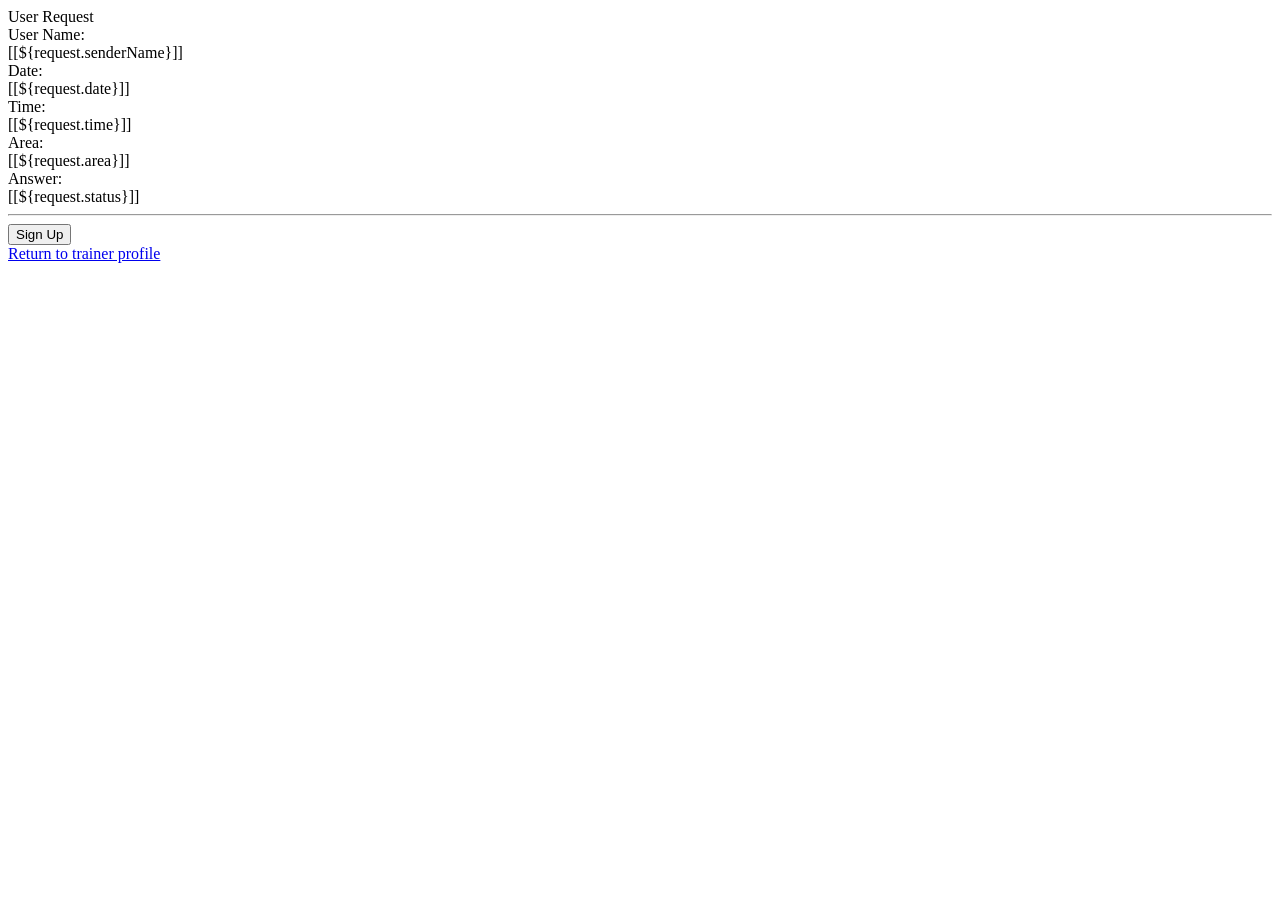
==== src/main/resources/templates/answerrequest.html @ 724f3889 "Version to fork a branch for Joyce. Hard coded requests." ====
<!DOCTYPE html>
<html lang="en" lang="en" xmlns="http://www.w3.org/1999/xhtml" xmlns:th="http://thymeleaf.org">

<head>
    <meta charset="utf-8">
    <meta http-equiv="X-UA-Compatible" content="IE=edge">
    <meta name="viewport" content="width=device-width, initial-scale=1, shrink-to-fit=no">
    <meta name="description" content="">
    <meta name="author" content="">
    <title>Sign Up - Personal Fitness</title>
    <!-- Bootstrap core CSS-->
    <link href="/vendor/bootstrap/css/bootstrap.min.css" rel="stylesheet">
    <!-- Custom fonts for this template-->
    <link href="/vendor/font-awesome/css/font-awesome.min.css" rel="stylesheet" type="text/css">
    <!-- Custom styles for this template-->
    <link href="/css/sb-admin.css" rel="stylesheet">
</head>

<body class="body_bg2">
<div class="container">
    <div class="card card-register mx-auto mt-5 border_solid">
        <div class="card-header">User Request</div>
        <div class="card-body">
            <form autocomplete="off" action="#" th:action="@{/user/request}" th:object="${request}" method="post">
                <div th:if="${error}" class="has-error text-danger" th:text="${error_message}"></div>
                <input type="hidden" th:field="*{id}"/>

                    <div class="row">
                        <label class="col-md-4"> User Name: </label>
                        <div class="col-md-8">
                            <label th:inline="text">[[${request.senderName}]]</label>
                        </div>
                    </div>
                    <div class="row">
                        <label class="col-md-4">Date: </label>
                        <div class="col-md-8">
                            <label th:inline="text">[[${request.date}]]</label>
                        </div>
                    </div>
                    <div class="row">
                        <label class="col-md-4">Time: </label>
                        <div class="col-md-8">
                            <label th:inline="text">[[${request.time}]]</label>
                        </div>
                    </div>
                    <div class="row">
                        <label class="col-md-4">Area: </label>
                        <div class="col-md-8">
                            <label th:inline="text">[[${request.area}]]</label>
                        </div>
                    </div>
                    <div class="row">
                        <label class="col-md-4">Answer: </label>
                        <div class="col-md-8">
                            <label th:inline="text">[[${request.status}]]</label>
                        </div>
                    </div>
                    <hr/>

                <!-- Button -->

                <button type="submit" class="btn btn-primary btn-block">Sign Up</button>


            </form>
            <div class="text-center">

                <a class="d-block medium" href="/trainer">Return to trainer profile</a>
            </div>
        </div>
    </div>
</div>
<!-- Bootstrap core JavaScript-->
<script src="/vendor/jquery/jquery.min.js"></script>
<script src="/vendor/bootstrap/js/bootstrap.bundle.min.js"></script>
<!-- Core plugin JavaScript-->
<script src="/vendor/jquery-easing/jquery.easing.min.js"></script>
</body>

</html>
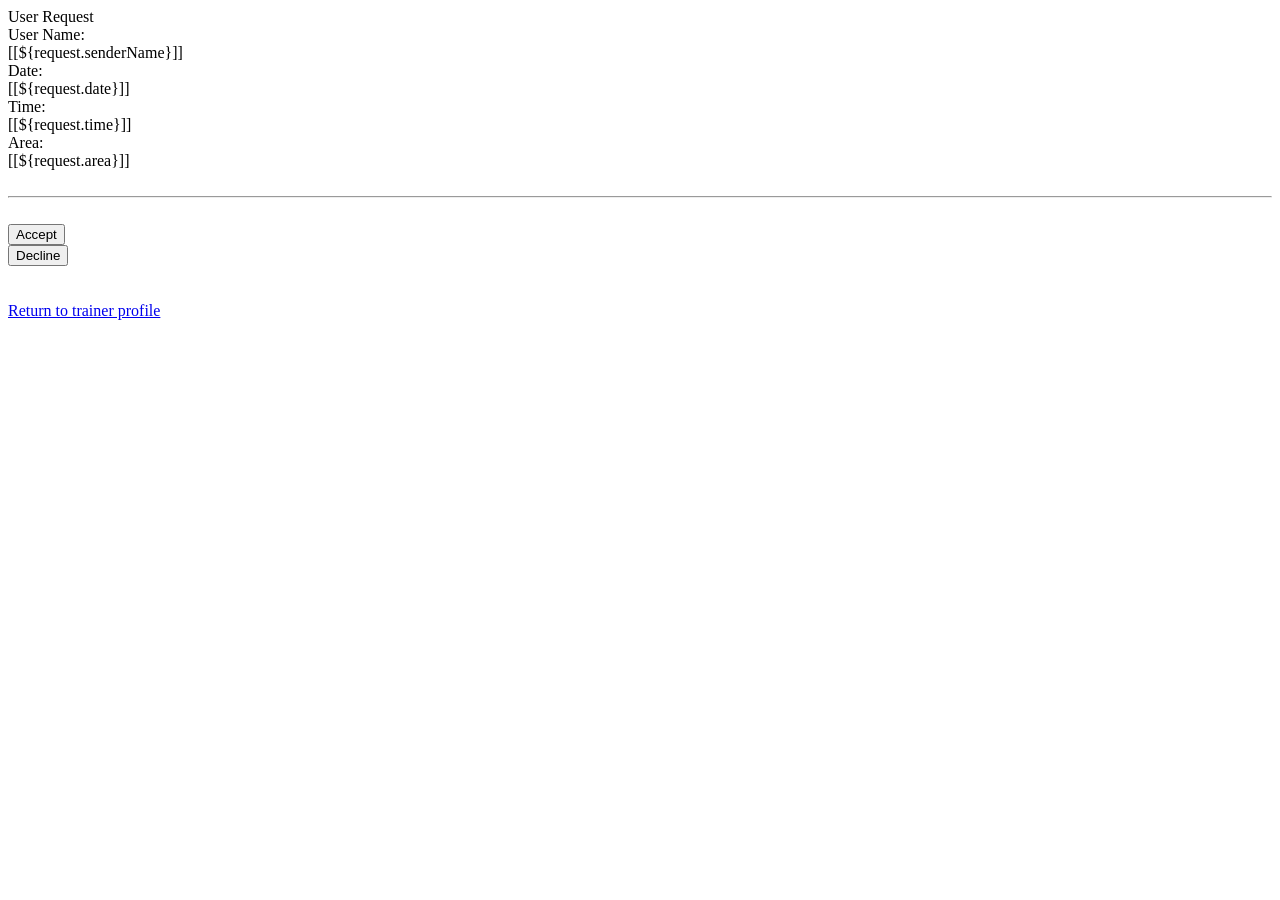
==== commit 7c1bcde6: "requests behavior adjusted." ====
--- a/src/main/resources/templates/answerrequest.html
+++ b/src/main/resources/templates/answerrequest.html
@@ -21,7 +21,7 @@
     <div class="card card-register mx-auto mt-5 border_solid">
         <div class="card-header">User Request</div>
         <div class="card-body">
-            <form autocomplete="off" action="#" th:action="@{/user/request}" th:object="${request}" method="post">
+            <form autocomplete="off" th:object="${request}" action="#" th:action="@{/trainer/requests/{id}(id=${request.id})}"  method="post">
                 <div th:if="${error}" class="has-error text-danger" th:text="${error_message}"></div>
                 <input type="hidden" th:field="*{id}"/>
 
@@ -49,20 +49,24 @@
                             <label th:inline="text">[[${request.area}]]</label>
                         </div>
                     </div>
-                    <div class="row">
-                        <label class="col-md-4">Answer: </label>
-                        <div class="col-md-8">
-                            <label th:inline="text">[[${request.status}]]</label>
-                        </div>
+                <br/>
+                <hr/>
+                <br/>
+                <div class="form-row">
+                    <div class="col-md-6">
+                        <button type="submit" class="btn btn-success btn-block" name="acceptParam" value="accept">
+                            Accept
+                        </button>
                     </div>
-                    <hr/>
-
-                <!-- Button -->
-
-                <button type="submit" class="btn btn-primary btn-block">Sign Up</button>
-
-
+                    <div class="col-md-6">
+                        <button type="submit" class="btn btn-danger btn-block" name="acceptParam" value="decline">
+                            Decline
+                        </button>
+                    </div>
+                </div>
             </form>
+            <br/>
+            <br/>
             <div class="text-center">
 
                 <a class="d-block medium" href="/trainer">Return to trainer profile</a>
